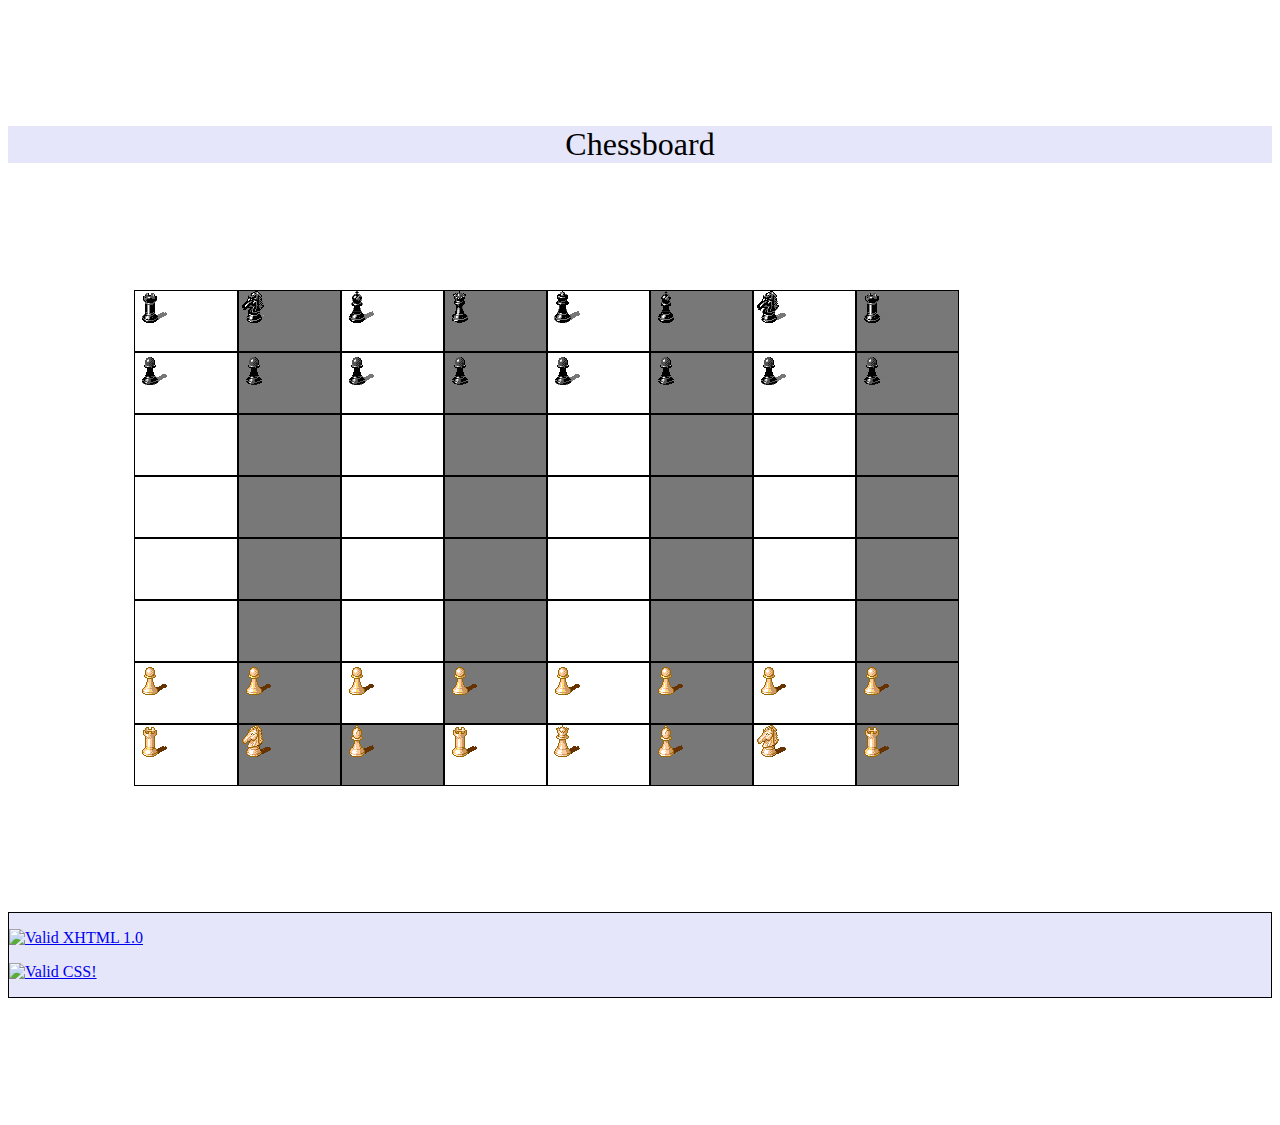
==== index.html @ 8af7bb93 "Update index.html" ====
<!DOCTYPE html>
 <html>
  
  <head>
    <meta charset="utf-8">
   
    <title>Artifact #2 :Create a Chessboard</title>
   
    <link rel="stylesheet" type="text/css" href="style.css">
    <link rel="stylesheet" media="screen" href="https://fontlibrary.org//face/charis" type="text/css"/>
   </head>
  
   <body>
    <h1>Chessboard</h1>
    
    <div id="container">
     
    <div class="row"> 
    <div class="white"><img src="black-castle.png" alt="black castle"></div> 
    <div class="black"><img src="black-knight.png" alt="black knight"></div> 
    <div class="white"><img src="black-bishop.png" alt="black bishop"></div> 
    <div class="black"><img src="black-queen.png" alt="black queen"></div> 
    <div class="white"><img src="black-king.png" alt="black king"></div> 
    <div class="black"><img src="black-bishop.png" alt="black bishop"></div> 
    <div class="white"><img src="black-knight.png" alt="black knight"></div> 
    <div class="black"><img src="black-castle.png" alt="black castle"></div> 
    </div>
    <div id="clear"> </div>
    
    <div class="row"> 
    <div class="white"><img src="black-pawn.png" alt="black pawn"></div> 
    <div class="black"><img src="black-pawn.png" alt="black pawn"></div> 
    <div class="white"><img src="black-pawn.png" alt="black pawn"></div> 
    <div class="black"><img src="black-pawn.png" alt="black pawn"></div> 
    <div class="white"><img src="black-pawn.png" alt="black pawn"></div> 
    <div class="black"><img src="black-pawn.png" alt="black pawn"></div> 
    <div class="white"><img src="black-pawn.png" alt="black pawn"></div> 
    <div class="black"><img src="black-pawn.png" alt="black pawn"></div> 
    </div>
    <div id="clear"> </div>
    
    <div class="row"> 
    <div class="white"></div> 
    <div class="black"></div> 
    <div class="white"></div> 
    <div class="black"></div> 
    <div class="white"></div> 
    <div class="black"></div> 
    <div class="white"></div> 
    <div class="black"></div> 
    </div>
    <div id="clear"> </div>
    
    <div class="row"> 
    <div class="white"></div> 
    <div class="black"></div> 
    <div class="white"></div> 
    <div class="black"></div> 
    <div class="white"></div> 
    <div class="black"></div> 
    <div class="white"></div> 
    <div class="black"></div> 
    </div>
    <div id="clear"> </div>
    
    <div class="row"> 
    <div class="white"></div> 
    <div class="black"></div> 
    <div class="white"></div> 
    <div class="black"></div> 
    <div class="white"></div> 
    <div class="black"></div> 
    <div class="white"></div> 
    <div class="black"></div> 
    </div>
    <div id="clear"> </div>
    
    <div class="row"> 
    <div class="white"></div> 
    <div class="black"></div> 
    <div class="white"></div> 
    <div class="black"></div> 
    <div class="white"></div> 
    <div class="black"></div> 
    <div class="white"></div> 
    <div class="black"></div> 
    </div>
    <div id="clear"> </div>
    
    <div class="row"> 
    <div class="white"><img src="gold-pawn.png" alt="gold pawn"></div> 
    <div class="black"><img src="gold-pawn.png" alt="gold pawn"></div> 
    <div class="white"><img src="gold-pawn.png" alt="gold pawn"></div> 
    <div class="black"><img src="gold-pawn.png" alt="gold pawn"></div> 
    <div class="white"><img src="gold-pawn.png" alt="gold pawn"></div> 
    <div class="black"><img src="gold-pawn.png" alt="gold pawn"></div> 
    <div class="white"><img src="gold-pawn.png" alt="gold pawn"></div> 
    <div class="black"><img src="gold-pawn.png" alt="gold pawn"></div> 
    </div>
    <div id="clear"> </div>
    
    <div class="row"> 
    <div class="white"><img src="gold-castle.png" alt="gold castle"></div> 
    <div class="black"><img src="gold-knight.png" alt="gold knight"></div> 
    <div class="black"><img src="gold-bishop.png" alt="gold bishop"></div> 
    <div class="white"><img src="gold-castle.png" alt="gold queen"></div>  
    <div class="white"><img src="gold-queen.png" alt="gold king"></div> 
    <div class="black"><img src="gold-bishop.png" alt="gold bishop"></div> 
    <div class="white"><img src="gold-knight.png" alt="gold knight"></div> 
    <div class="black"><img src="gold-castle.png" alt="gold castle"></div> 
    </div>
    <div id="clear"> </div>
     
    </div>
      
      <div id="footer">
      <p><a href="http://validator.w3.org/check?uri=referer" target="_blank"><img src="http://www.w3.org/Icons/valid-xhtml10" alt="Valid XHTML 1.0" height="31" width="88" /></a></p>
      <p><a href="http://jigsaw.w3.org/css-validator/check/referer" target="_blank"><img src="http://jigsaw.w3.org/css-validator/images/vcss-blue" alt="Valid CSS!"/></a></p>
      </div>
    
  </body>
  
 </html>
---- style.css ----
body {
background-image:url("https://images.pexels.com/photos/2387793/pexels-photo-2387793.jpeg?auto=compress&cs=tinysrgb&w=1260&h=750&dpr=1");
}

h1 {
     text-align:center;
     background-color:#E6E6FA;
     margin-top:10%;
     margin-bottom:10%;
     border:solid 1px
     font-family: 'CharisSILRegular';
     font-weight: normal;
     font-style:600%;}

     #container {
     margin-top:5%;
     margin-left:auto;
     margin-right:auto;
     margin-bottom:5%;}

     .row{
      position:relative;
      margin-left:10%;
      margin-right:10%;}

     .white{
      border: 1px solid black;
      width: 10%;
      height: 60px;
      background-color:white;
      float:left;
       }

      .black{
       border: 1px solid black;
       width: 10%;
       height: 60px;
       background-color:#787878;
       float:left;
       }

      #clear{
       clear:both;}


       #footer {
       border:solid 1px;
       background-color:#E6E6FA;
       margin-top:10%;
       margin-bottom:10%;
       }
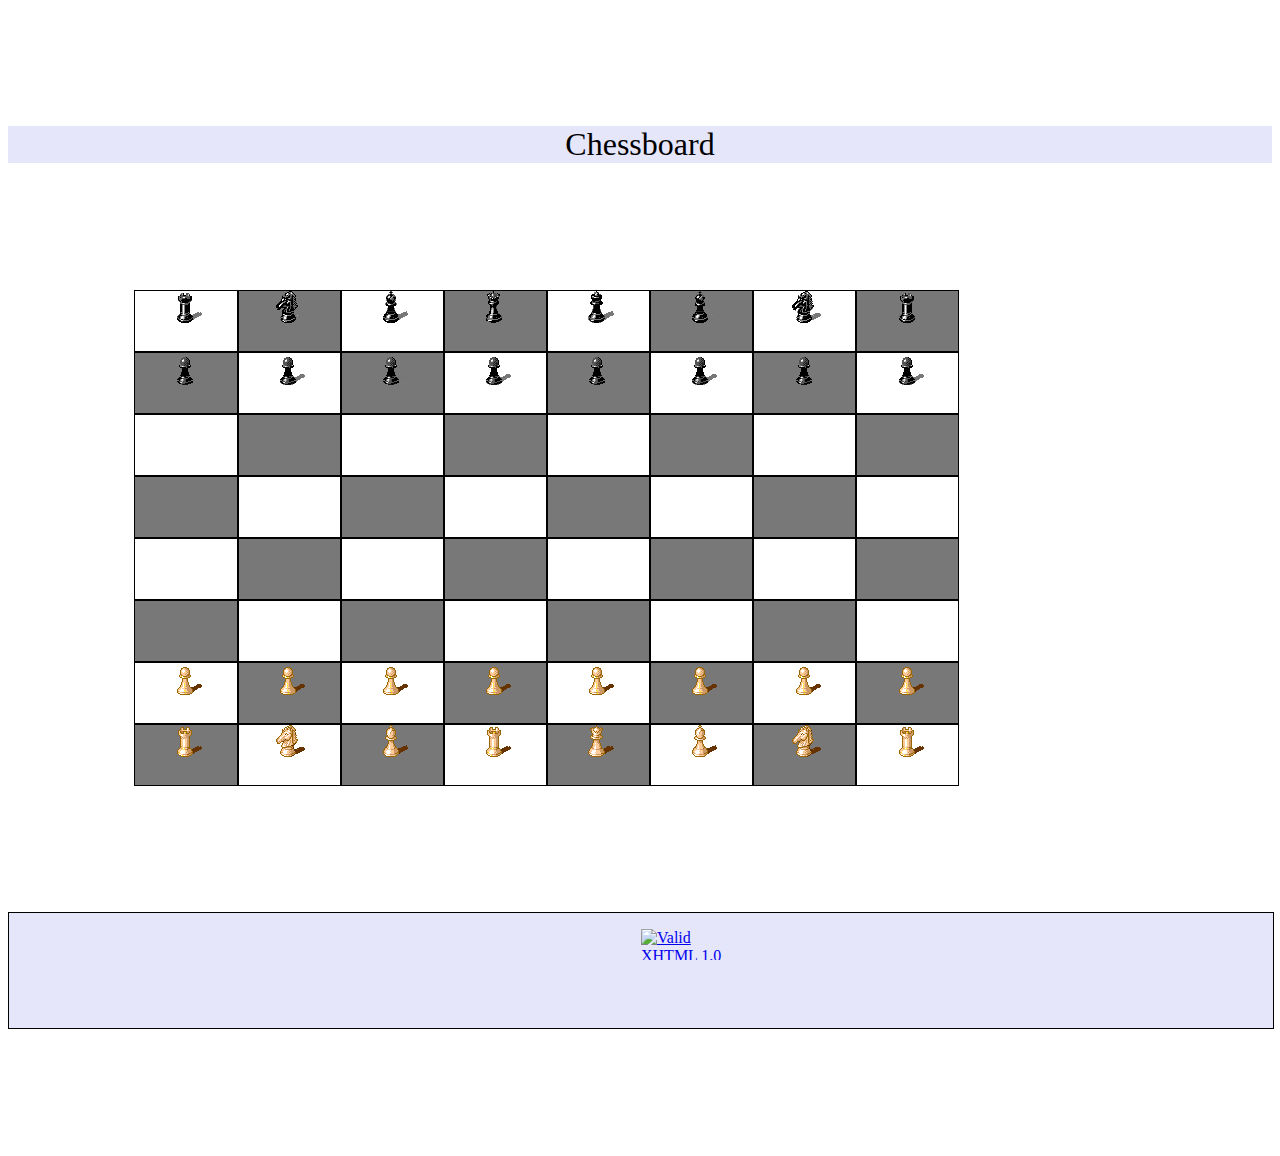
==== commit 07616c1d: "Update index.html" ====
--- a/index.html
+++ b/index.html
@@ -28,6 +28,7 @@
     <div id="clear"> </div>
     
     <div class="row"> 
+    <div class="black"><img src="black-pawn.png" alt="black pawn"></div> 
     <div class="white"><img src="black-pawn.png" alt="black pawn"></div> 
     <div class="black"><img src="black-pawn.png" alt="black pawn"></div> 
     <div class="white"><img src="black-pawn.png" alt="black pawn"></div> 
@@ -35,7 +36,6 @@
     <div class="white"><img src="black-pawn.png" alt="black pawn"></div> 
     <div class="black"><img src="black-pawn.png" alt="black pawn"></div> 
     <div class="white"><img src="black-pawn.png" alt="black pawn"></div> 
-    <div class="black"><img src="black-pawn.png" alt="black pawn"></div> 
     </div>
     <div id="clear"> </div>
     
@@ -52,6 +52,7 @@
     <div id="clear"> </div>
     
     <div class="row"> 
+    <div class="black"></div> 
     <div class="white"></div> 
     <div class="black"></div> 
     <div class="white"></div> 
@@ -59,7 +60,6 @@
     <div class="white"></div> 
     <div class="black"></div> 
     <div class="white"></div> 
-    <div class="black"></div> 
     </div>
     <div id="clear"> </div>
     
@@ -76,6 +76,7 @@
     <div id="clear"> </div>
     
     <div class="row"> 
+    <div class="black"></div> 
     <div class="white"></div> 
     <div class="black"></div> 
     <div class="white"></div> 
@@ -83,7 +84,6 @@
     <div class="white"></div> 
     <div class="black"></div> 
     <div class="white"></div> 
-    <div class="black"></div> 
     </div>
     <div id="clear"> </div>
     
@@ -100,14 +100,14 @@
     <div id="clear"> </div>
     
     <div class="row"> 
-    <div class="white"><img src="gold-castle.png" alt="gold castle"></div> 
-    <div class="black"><img src="gold-knight.png" alt="gold knight"></div> 
+    <div class="black"><img src="gold-castle.png" alt="gold castle"></div> 
+    <div class="white"><img src="gold-knight.png" alt="gold knight"></div> 
     <div class="black"><img src="gold-bishop.png" alt="gold bishop"></div> 
     <div class="white"><img src="gold-castle.png" alt="gold queen"></div>  
-    <div class="white"><img src="gold-queen.png" alt="gold king"></div> 
-    <div class="black"><img src="gold-bishop.png" alt="gold bishop"></div> 
-    <div class="white"><img src="gold-knight.png" alt="gold knight"></div> 
-    <div class="black"><img src="gold-castle.png" alt="gold castle"></div> 
+    <div class="black"><img src="gold-queen.png" alt="gold king"></div> 
+    <div class="white"><img src="gold-bishop.png" alt="gold bishop"></div> 
+    <div class="black"><img src="gold-knight.png" alt="gold knight"></div> 
+    <div class="white"><img src="gold-castle.png" alt="gold castle"></div> 
     </div>
     <div id="clear"> </div>
      
--- a/style.css
+++ b/style.css
@@ -13,10 +13,9 @@
      font-style:600%;}
 
      #container {
-     margin-top:5%;
+     align-content:center;
      margin-left:auto;
-     margin-right:auto;
-     margin-bottom:5%;}
+     margin-right:auto;}
 
      .row{
       position:relative;
@@ -42,10 +41,17 @@
       #clear{
        clear:both;}
 
+       img {
+       display: block;
+       margin-left:auto;
+       margin-right:auto;
+       }
+
 
        #footer {
        border:solid 1px;
        background-color:#E6E6FA;
        margin-top:10%;
        margin-bottom:10%;
-       }
+       padding-left:50%;
+       padding-right:50%;}
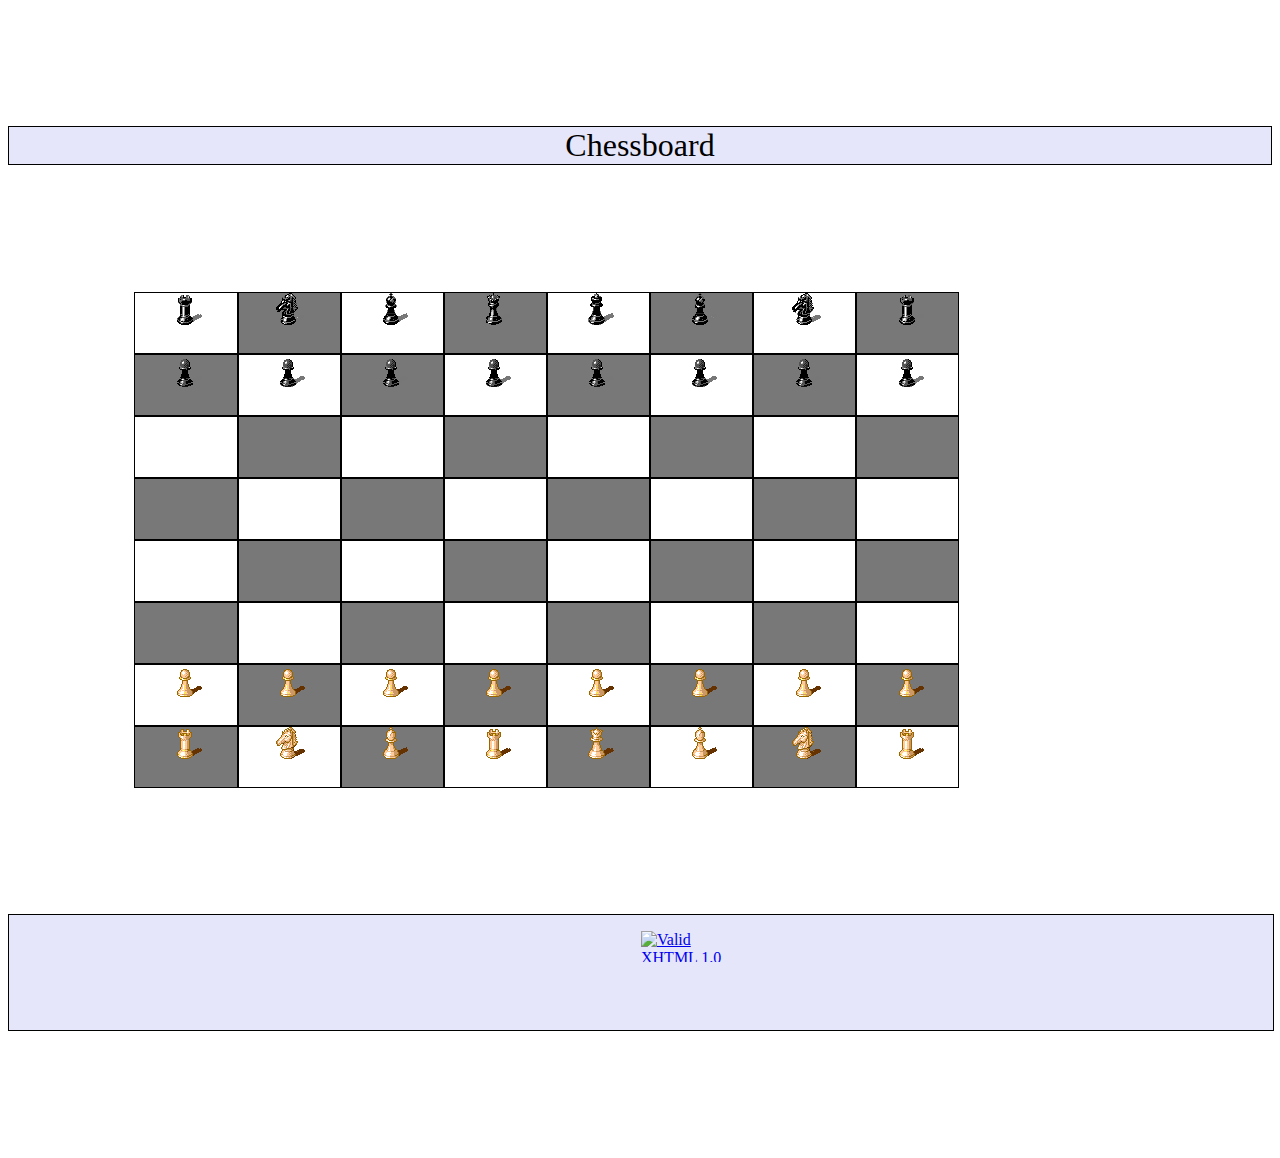
==== commit 45452fd2: "Update index.html" ====
--- a/index.html
+++ b/index.html
@@ -1,5 +1,5 @@
 <!DOCTYPE html>
- <html>
+ <html lang="en">
   
   <head>
     <meta charset="utf-8">
@@ -7,7 +7,7 @@
     <title>Artifact #2 :Create a Chessboard</title>
    
     <link rel="stylesheet" type="text/css" href="style.css">
-    <link rel="stylesheet" media="screen" href="https://fontlibrary.org//face/charis" type="text/css"/>
+    <link rel="stylesheet" media="screen" href="https://fontlibrary.org//face/charis" type="text/css">
    </head>
   
    <body>
@@ -114,8 +114,8 @@
     </div>
       
       <div id="footer">
-      <p><a href="http://validator.w3.org/check?uri=referer" target="_blank"><img src="http://www.w3.org/Icons/valid-xhtml10" alt="Valid XHTML 1.0" height="31" width="88" /></a></p>
-      <p><a href="http://jigsaw.w3.org/css-validator/check/referer" target="_blank"><img src="http://jigsaw.w3.org/css-validator/images/vcss-blue" alt="Valid CSS!"/></a></p>
+      <p><a href="http://validator.w3.org/check?uri=referer" target="_blank"><img src="http://www.w3.org/Icons/valid-xhtml10" alt="Valid XHTML 1.0" height="31" width="88"></a></p>
+      <p><a href="http://jigsaw.w3.org/css-validator/check/referer" target="_blank"><img src="http://jigsaw.w3.org/css-validator/images/vcss-blue" alt="Valid CSS!"></a></p>
       </div>
     
   </body>
--- a/style.css
+++ b/style.css
@@ -7,10 +7,10 @@
      background-color:#E6E6FA;
      margin-top:10%;
      margin-bottom:10%;
-     border:solid 1px
+     border:solid 1px;
      font-family: 'CharisSILRegular';
      font-weight: normal;
-     font-style:600%;}
+     font-style: normal;}
 
      #container {
      align-content:center;
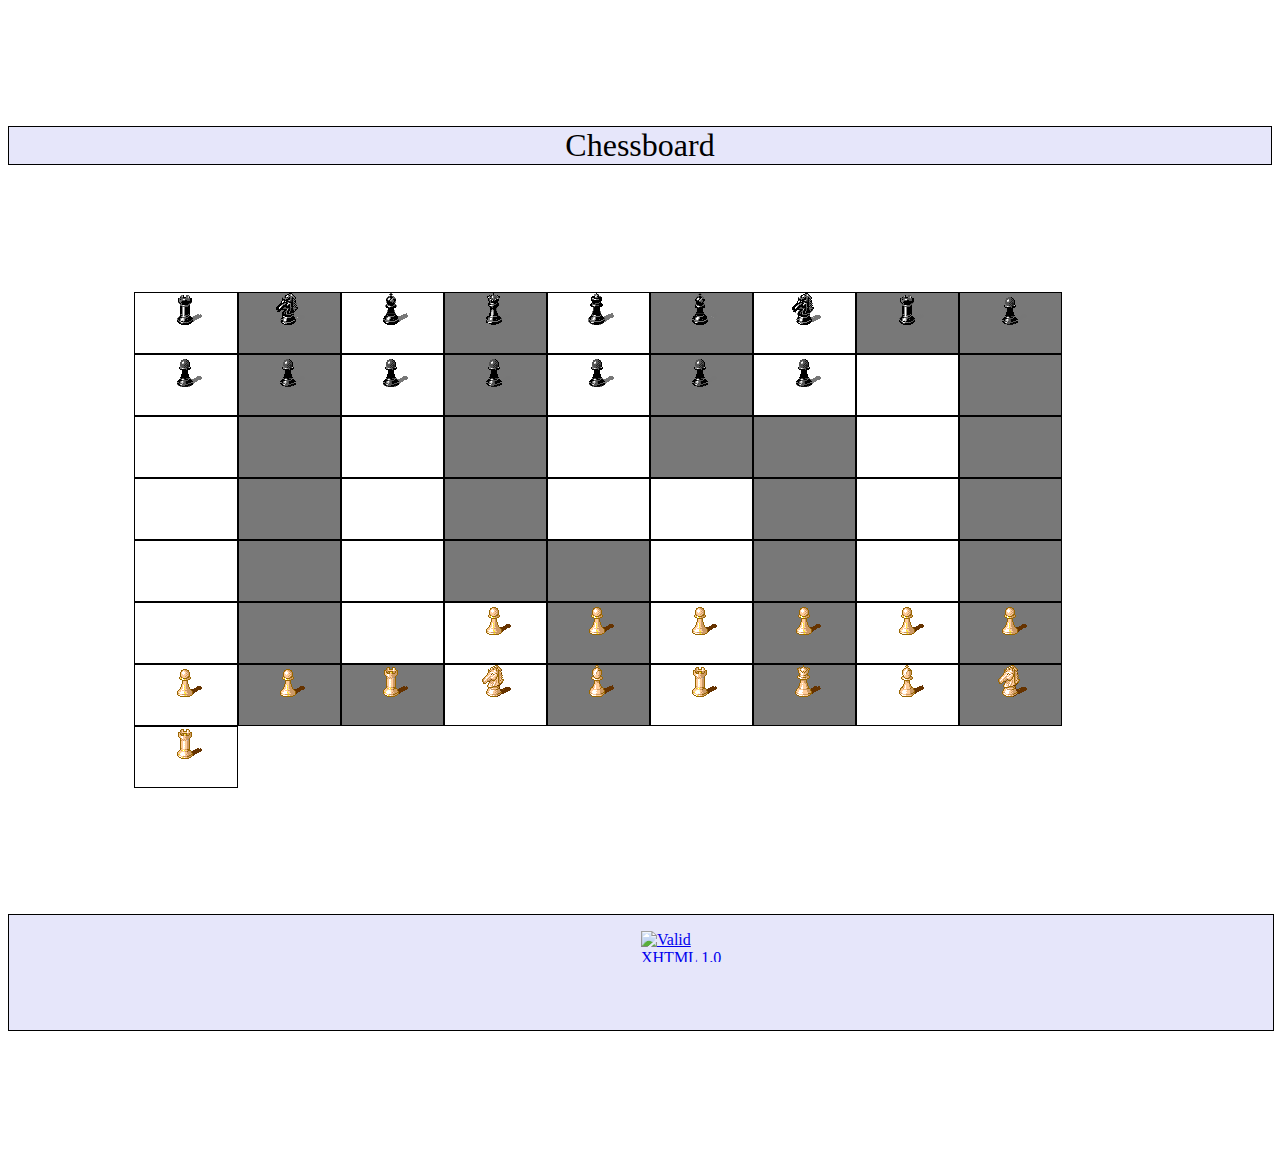
==== commit ea84572d: "Update index.html" ====
--- a/index.html
+++ b/index.html
@@ -25,7 +25,7 @@
     <div class="white"><img src="black-knight.png" alt="black knight"></div> 
     <div class="black"><img src="black-castle.png" alt="black castle"></div> 
     </div>
-    <div id="clear"> </div>
+    <div class="clear"> </div>
     
     <div class="row"> 
     <div class="black"><img src="black-pawn.png" alt="black pawn"></div> 
@@ -37,7 +37,7 @@
     <div class="black"><img src="black-pawn.png" alt="black pawn"></div> 
     <div class="white"><img src="black-pawn.png" alt="black pawn"></div> 
     </div>
-    <div id="clear"> </div>
+    <div class="clear"> </div>
     
     <div class="row"> 
     <div class="white"></div> 
@@ -49,7 +49,7 @@
     <div class="white"></div> 
     <div class="black"></div> 
     </div>
-    <div id="clear"> </div>
+    <div class="clear"> </div>
     
     <div class="row"> 
     <div class="black"></div> 
@@ -61,7 +61,7 @@
     <div class="black"></div> 
     <div class="white"></div> 
     </div>
-    <div id="clear"> </div>
+    <div class="clear"> </div>
     
     <div class="row"> 
     <div class="white"></div> 
@@ -73,7 +73,7 @@
     <div class="white"></div> 
     <div class="black"></div> 
     </div>
-    <div id="clear"> </div>
+    <div class="clear"> </div>
     
     <div class="row"> 
     <div class="black"></div> 
@@ -85,7 +85,7 @@
     <div class="black"></div> 
     <div class="white"></div> 
     </div>
-    <div id="clear"> </div>
+    <div class="clear"> </div>
     
     <div class="row"> 
     <div class="white"><img src="gold-pawn.png" alt="gold pawn"></div> 
@@ -97,7 +97,7 @@
     <div class="white"><img src="gold-pawn.png" alt="gold pawn"></div> 
     <div class="black"><img src="gold-pawn.png" alt="gold pawn"></div> 
     </div>
-    <div id="clear"> </div>
+    <div class="clear"> </div>
     
     <div class="row"> 
     <div class="black"><img src="gold-castle.png" alt="gold castle"></div> 
@@ -109,7 +109,7 @@
     <div class="black"><img src="gold-knight.png" alt="gold knight"></div> 
     <div class="white"><img src="gold-castle.png" alt="gold castle"></div> 
     </div>
-    <div id="clear"> </div>
+    <div class="clear"> </div>
      
     </div>
       
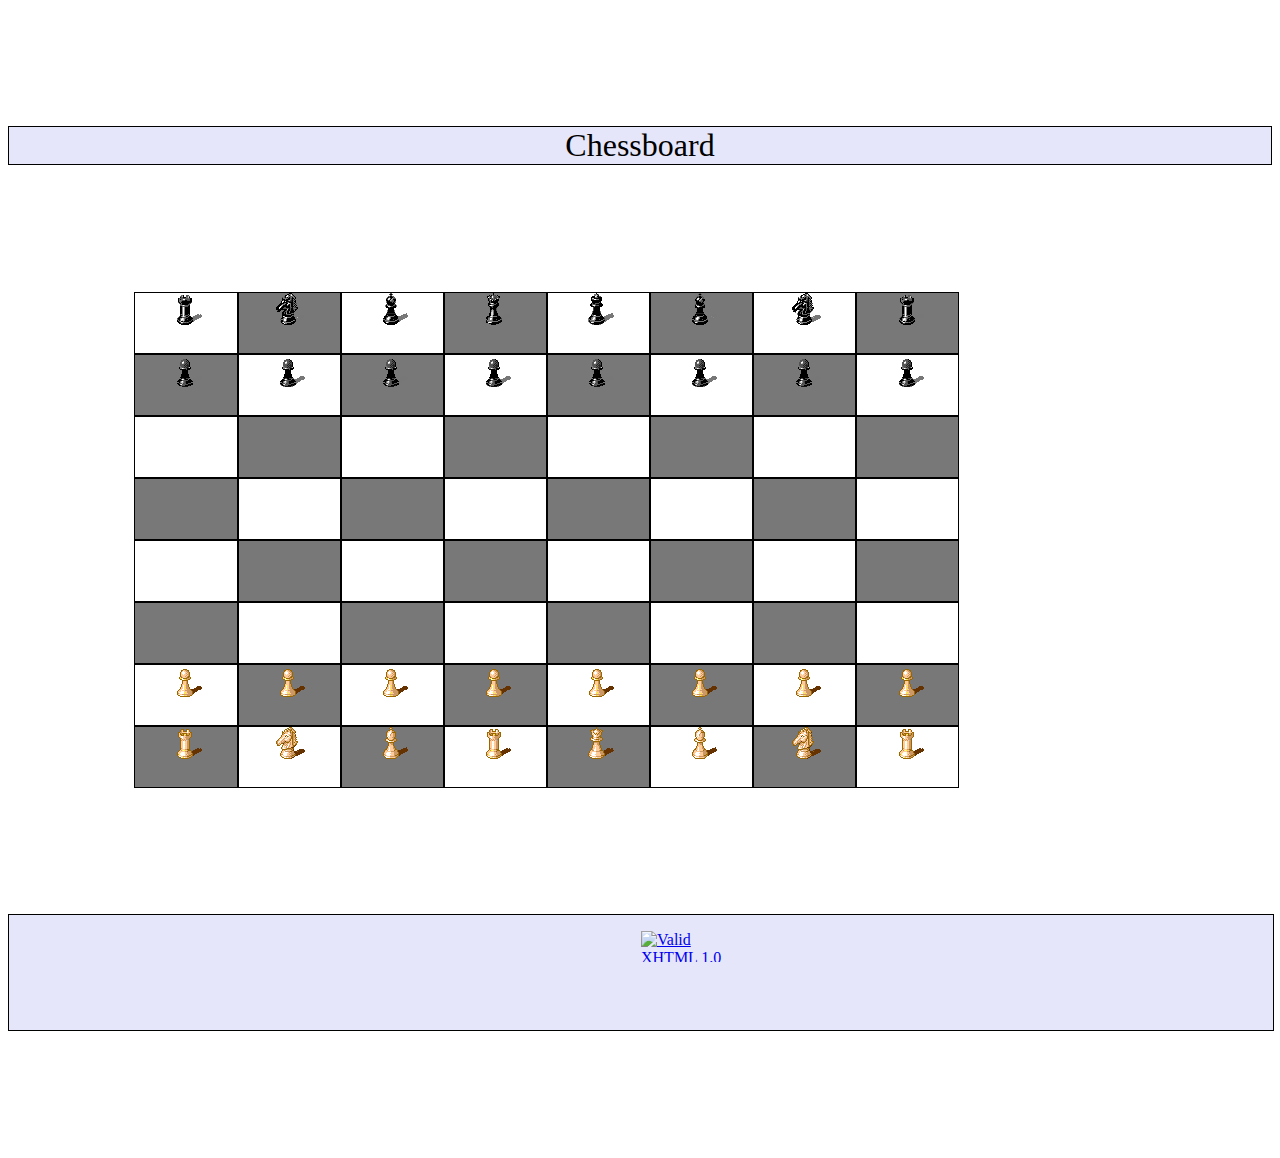
==== commit 507b779c: "Update index.html" ====
--- a/index.html
+++ b/index.html
@@ -25,7 +25,7 @@
     <div class="white"><img src="black-knight.png" alt="black knight"></div> 
     <div class="black"><img src="black-castle.png" alt="black castle"></div> 
     </div>
-    <div class="clear"> </div>
+    <div id="clear"> </div>
     
     <div class="row"> 
     <div class="black"><img src="black-pawn.png" alt="black pawn"></div> 
@@ -37,7 +37,7 @@
     <div class="black"><img src="black-pawn.png" alt="black pawn"></div> 
     <div class="white"><img src="black-pawn.png" alt="black pawn"></div> 
     </div>
-    <div class="clear"> </div>
+    <div id="clear"> </div>
     
     <div class="row"> 
     <div class="white"></div> 
@@ -49,7 +49,7 @@
     <div class="white"></div> 
     <div class="black"></div> 
     </div>
-    <div class="clear"> </div>
+    <div id="clear"> </div>
     
     <div class="row"> 
     <div class="black"></div> 
@@ -61,7 +61,7 @@
     <div class="black"></div> 
     <div class="white"></div> 
     </div>
-    <div class="clear"> </div>
+    <div id="clear"> </div>
     
     <div class="row"> 
     <div class="white"></div> 
@@ -73,7 +73,7 @@
     <div class="white"></div> 
     <div class="black"></div> 
     </div>
-    <div class="clear"> </div>
+    <div id="clear"> </div>
     
     <div class="row"> 
     <div class="black"></div> 
@@ -85,7 +85,7 @@
     <div class="black"></div> 
     <div class="white"></div> 
     </div>
-    <div class="clear"> </div>
+    <div id="clear"> </div>
     
     <div class="row"> 
     <div class="white"><img src="gold-pawn.png" alt="gold pawn"></div> 
@@ -97,7 +97,7 @@
     <div class="white"><img src="gold-pawn.png" alt="gold pawn"></div> 
     <div class="black"><img src="gold-pawn.png" alt="gold pawn"></div> 
     </div>
-    <div class="clear"> </div>
+    <div id="clear"> </div>
     
     <div class="row"> 
     <div class="black"><img src="gold-castle.png" alt="gold castle"></div> 
@@ -109,7 +109,7 @@
     <div class="black"><img src="gold-knight.png" alt="gold knight"></div> 
     <div class="white"><img src="gold-castle.png" alt="gold castle"></div> 
     </div>
-    <div class="clear"> </div>
+    <div id="clear"> </div>
      
     </div>
       
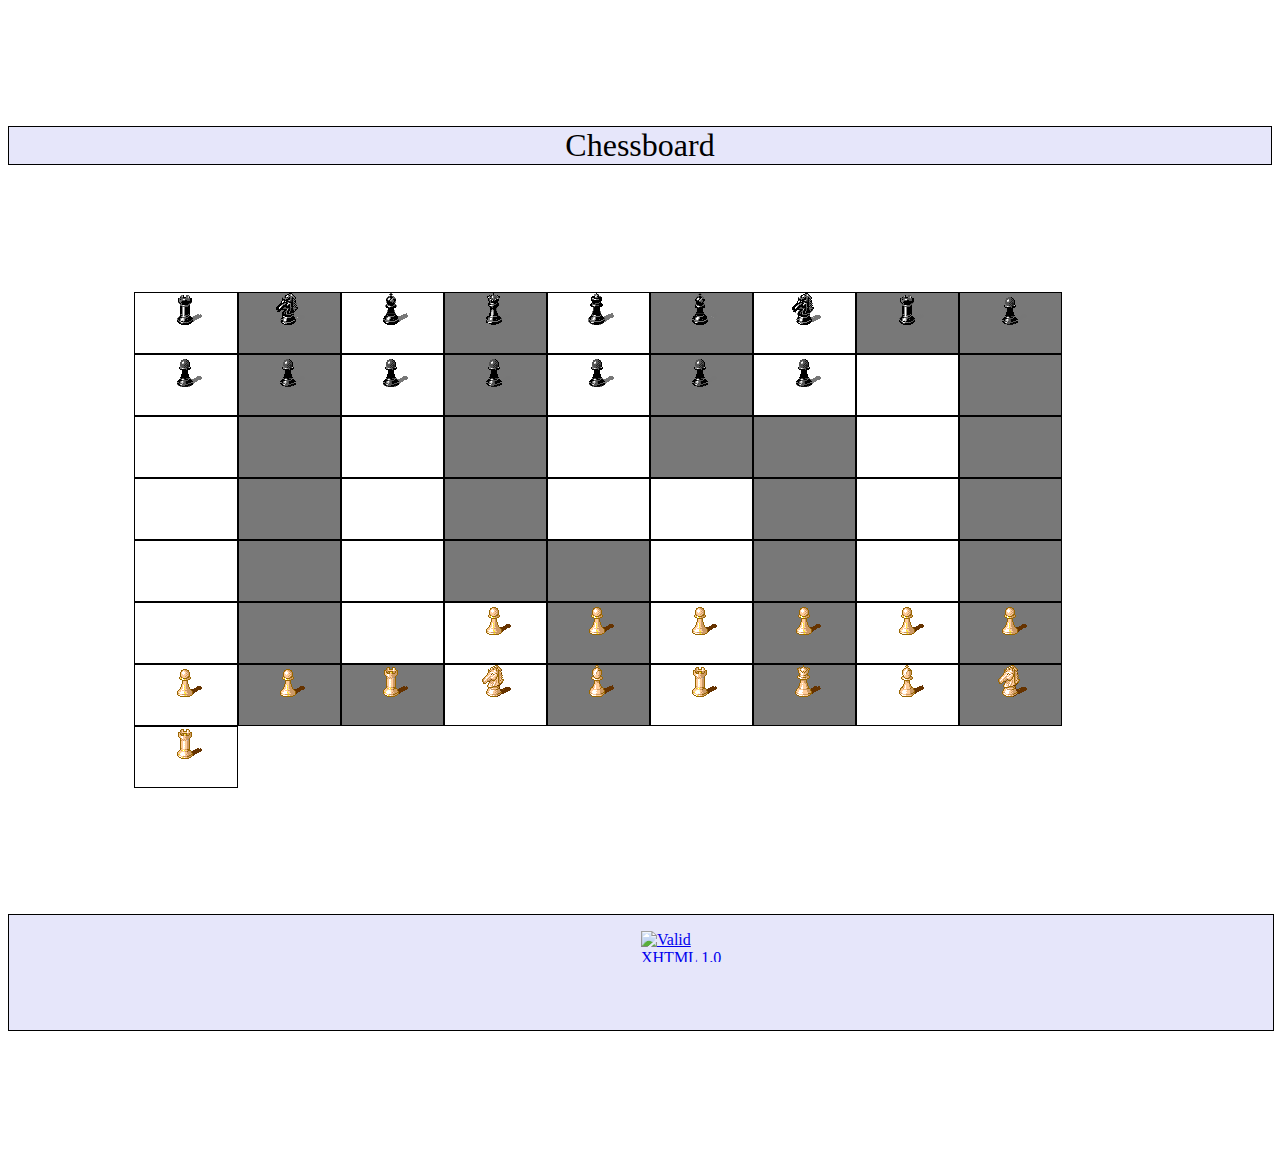
==== commit aafca85e: "Update index.html" ====
--- a/index.html
+++ b/index.html
@@ -25,7 +25,7 @@
     <div class="white"><img src="black-knight.png" alt="black knight"></div> 
     <div class="black"><img src="black-castle.png" alt="black castle"></div> 
     </div>
-    <div id="clear"> </div>
+    <div class="clear"> </div>
     
     <div class="row"> 
     <div class="black"><img src="black-pawn.png" alt="black pawn"></div> 
@@ -37,7 +37,7 @@
     <div class="black"><img src="black-pawn.png" alt="black pawn"></div> 
     <div class="white"><img src="black-pawn.png" alt="black pawn"></div> 
     </div>
-    <div id="clear"> </div>
+    <div class="clear"> </div>
     
     <div class="row"> 
     <div class="white"></div> 
@@ -49,7 +49,7 @@
     <div class="white"></div> 
     <div class="black"></div> 
     </div>
-    <div id="clear"> </div>
+    <div class="clear"> </div>
     
     <div class="row"> 
     <div class="black"></div> 
@@ -61,7 +61,7 @@
     <div class="black"></div> 
     <div class="white"></div> 
     </div>
-    <div id="clear"> </div>
+    <div class="clear"> </div>
     
     <div class="row"> 
     <div class="white"></div> 
@@ -73,7 +73,7 @@
     <div class="white"></div> 
     <div class="black"></div> 
     </div>
-    <div id="clear"> </div>
+    <div class="clear"> </div>
     
     <div class="row"> 
     <div class="black"></div> 
@@ -85,7 +85,7 @@
     <div class="black"></div> 
     <div class="white"></div> 
     </div>
-    <div id="clear"> </div>
+    <div class="clear"> </div>
     
     <div class="row"> 
     <div class="white"><img src="gold-pawn.png" alt="gold pawn"></div> 
@@ -97,7 +97,7 @@
     <div class="white"><img src="gold-pawn.png" alt="gold pawn"></div> 
     <div class="black"><img src="gold-pawn.png" alt="gold pawn"></div> 
     </div>
-    <div id="clear"> </div>
+    <div class="clear"> </div>
     
     <div class="row"> 
     <div class="black"><img src="gold-castle.png" alt="gold castle"></div> 
@@ -109,7 +109,7 @@
     <div class="black"><img src="gold-knight.png" alt="gold knight"></div> 
     <div class="white"><img src="gold-castle.png" alt="gold castle"></div> 
     </div>
-    <div id="clear"> </div>
+    <div class="clear"> </div>
      
     </div>
       
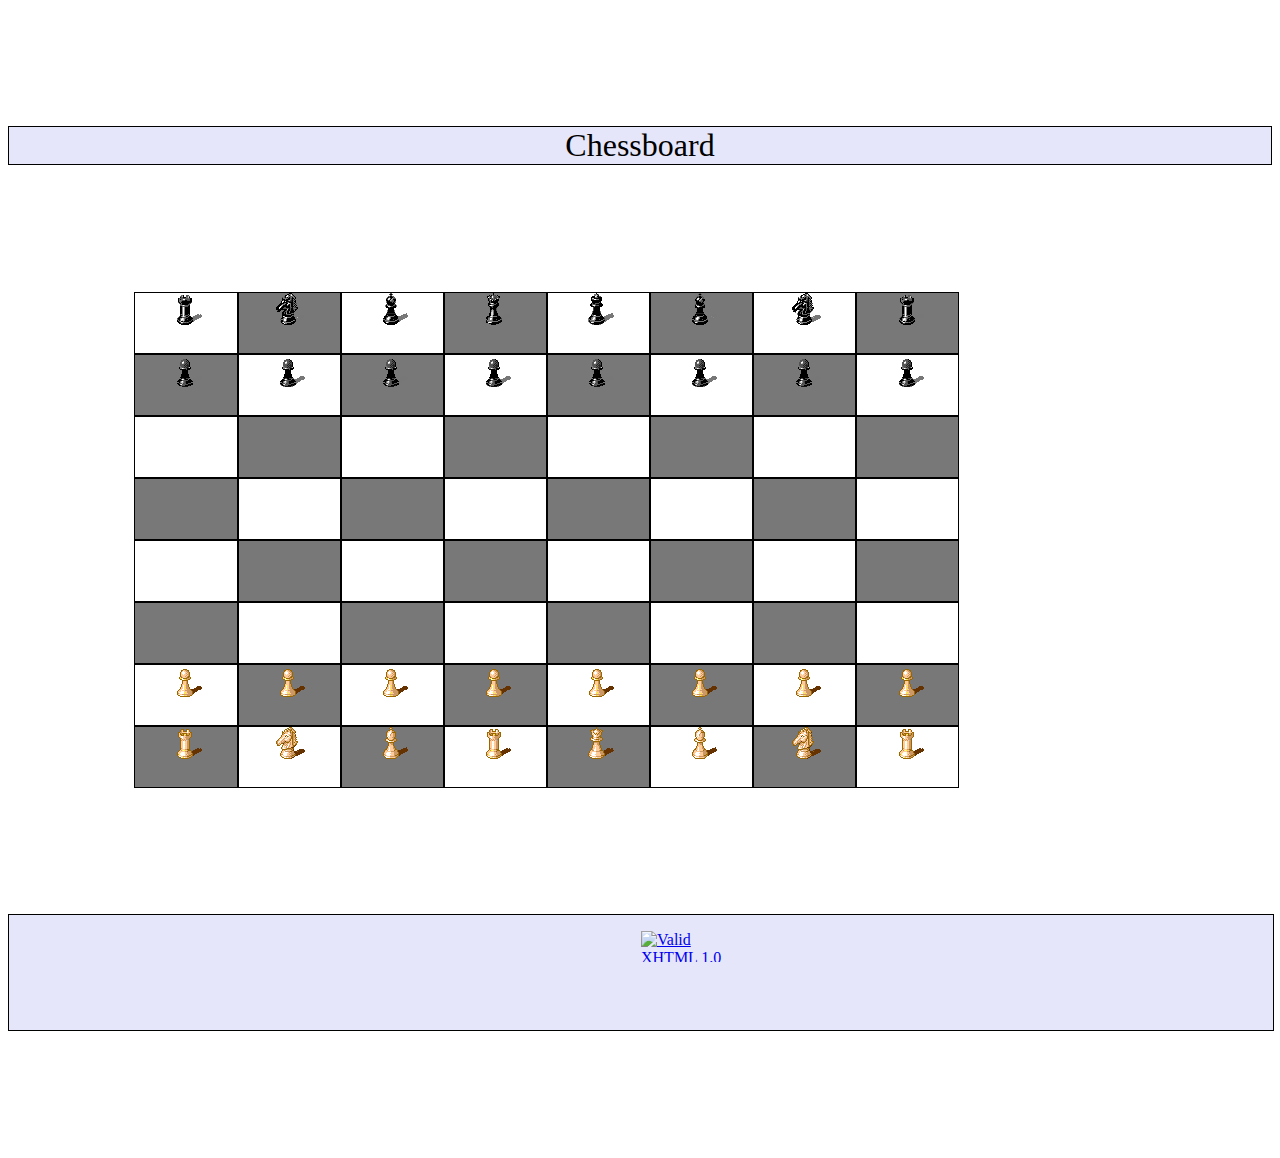
==== commit 99b1103d: "Update index.html" ====
--- a/index.html
+++ b/index.html
@@ -25,7 +25,7 @@
     <div class="white"><img src="black-knight.png" alt="black knight"></div> 
     <div class="black"><img src="black-castle.png" alt="black castle"></div> 
     </div>
-    <div class="clear"> </div>
+    <div id="clear"> </div>
     
     <div class="row"> 
     <div class="black"><img src="black-pawn.png" alt="black pawn"></div> 
@@ -37,7 +37,7 @@
     <div class="black"><img src="black-pawn.png" alt="black pawn"></div> 
     <div class="white"><img src="black-pawn.png" alt="black pawn"></div> 
     </div>
-    <div class="clear"> </div>
+    <div id="clear"> </div>
     
     <div class="row"> 
     <div class="white"></div> 
@@ -49,7 +49,7 @@
     <div class="white"></div> 
     <div class="black"></div> 
     </div>
-    <div class="clear"> </div>
+    <div id="clear"> </div>
     
     <div class="row"> 
     <div class="black"></div> 
@@ -61,7 +61,7 @@
     <div class="black"></div> 
     <div class="white"></div> 
     </div>
-    <div class="clear"> </div>
+    <div id="clear"> </div>
     
     <div class="row"> 
     <div class="white"></div> 
@@ -73,7 +73,7 @@
     <div class="white"></div> 
     <div class="black"></div> 
     </div>
-    <div class="clear"> </div>
+    <div id="clear"> </div>
     
     <div class="row"> 
     <div class="black"></div> 
@@ -85,7 +85,7 @@
     <div class="black"></div> 
     <div class="white"></div> 
     </div>
-    <div class="clear"> </div>
+    <div id="clear"> </div>
     
     <div class="row"> 
     <div class="white"><img src="gold-pawn.png" alt="gold pawn"></div> 
@@ -97,7 +97,7 @@
     <div class="white"><img src="gold-pawn.png" alt="gold pawn"></div> 
     <div class="black"><img src="gold-pawn.png" alt="gold pawn"></div> 
     </div>
-    <div class="clear"> </div>
+    <div id="clear"> </div>
     
     <div class="row"> 
     <div class="black"><img src="gold-castle.png" alt="gold castle"></div> 
@@ -109,7 +109,7 @@
     <div class="black"><img src="gold-knight.png" alt="gold knight"></div> 
     <div class="white"><img src="gold-castle.png" alt="gold castle"></div> 
     </div>
-    <div class="clear"> </div>
+    <div id="clear"> </div>
      
     </div>
       
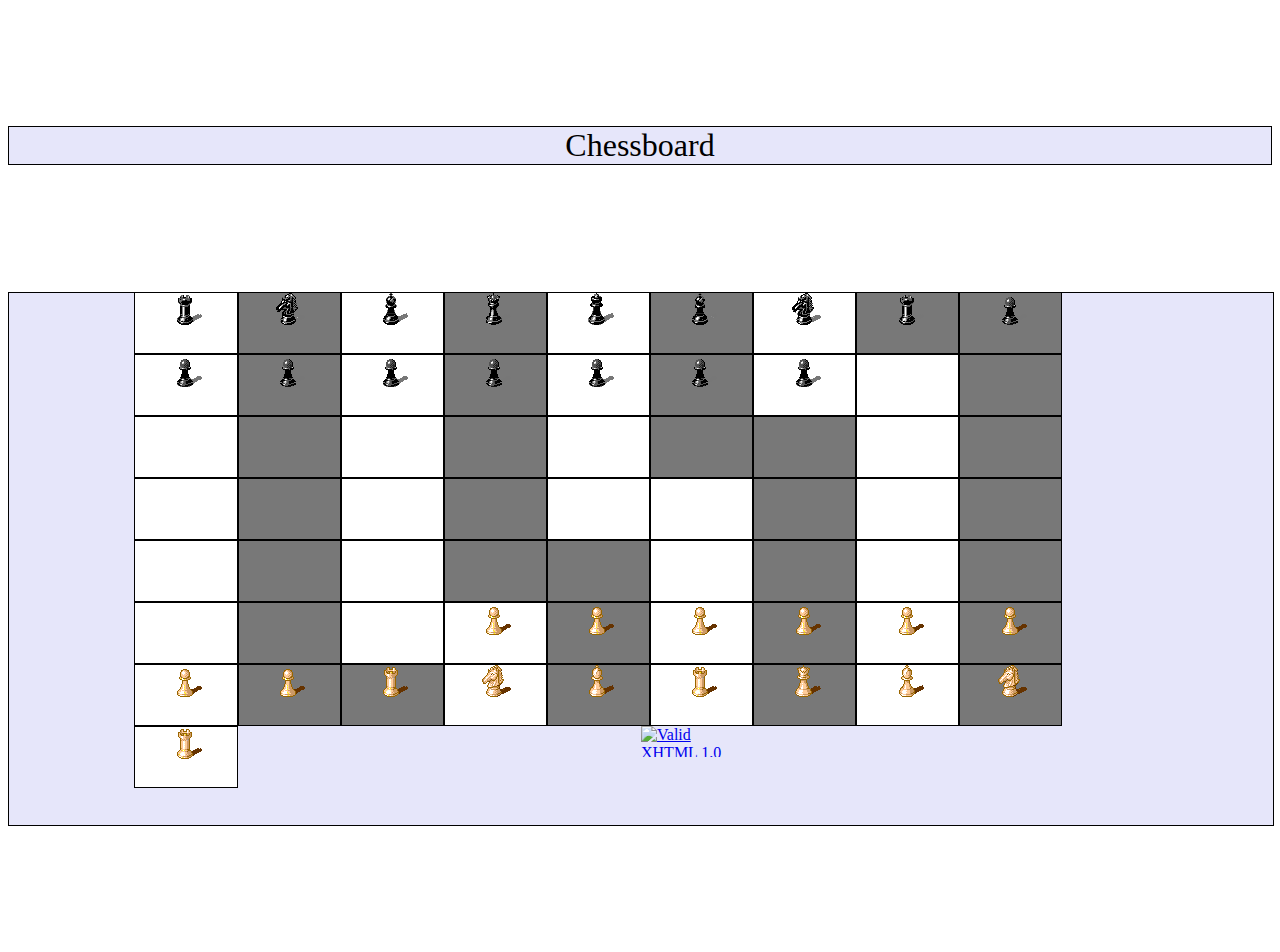
==== commit b274524b: "Update index.html" ====
--- a/index.html
+++ b/index.html
@@ -25,7 +25,7 @@
     <div class="white"><img src="black-knight.png" alt="black knight"></div> 
     <div class="black"><img src="black-castle.png" alt="black castle"></div> 
     </div>
-    <div id="clear"> </div>
+    <div class="clear"> </div>
     
     <div class="row"> 
     <div class="black"><img src="black-pawn.png" alt="black pawn"></div> 
@@ -37,7 +37,7 @@
     <div class="black"><img src="black-pawn.png" alt="black pawn"></div> 
     <div class="white"><img src="black-pawn.png" alt="black pawn"></div> 
     </div>
-    <div id="clear"> </div>
+    <div class="clear"> </div>
     
     <div class="row"> 
     <div class="white"></div> 
@@ -49,7 +49,7 @@
     <div class="white"></div> 
     <div class="black"></div> 
     </div>
-    <div id="clear"> </div>
+    <div class="clear"> </div>
     
     <div class="row"> 
     <div class="black"></div> 
@@ -61,7 +61,7 @@
     <div class="black"></div> 
     <div class="white"></div> 
     </div>
-    <div id="clear"> </div>
+    <div class="clear"> </div>
     
     <div class="row"> 
     <div class="white"></div> 
@@ -73,7 +73,7 @@
     <div class="white"></div> 
     <div class="black"></div> 
     </div>
-    <div id="clear"> </div>
+    <div class="clear"> </div>
     
     <div class="row"> 
     <div class="black"></div> 
@@ -85,7 +85,7 @@
     <div class="black"></div> 
     <div class="white"></div> 
     </div>
-    <div id="clear"> </div>
+    <div class="clear"> </div>
     
     <div class="row"> 
     <div class="white"><img src="gold-pawn.png" alt="gold pawn"></div> 
@@ -97,7 +97,7 @@
     <div class="white"><img src="gold-pawn.png" alt="gold pawn"></div> 
     <div class="black"><img src="gold-pawn.png" alt="gold pawn"></div> 
     </div>
-    <div id="clear"> </div>
+    <div class="clear"> </div>
     
     <div class="row"> 
     <div class="black"><img src="gold-castle.png" alt="gold castle"></div> 
@@ -109,7 +109,7 @@
     <div class="black"><img src="gold-knight.png" alt="gold knight"></div> 
     <div class="white"><img src="gold-castle.png" alt="gold castle"></div> 
     </div>
-    <div id="clear"> </div>
+    <div class="clear"> </div>
      
     </div>
       
--- a/style.css
+++ b/style.css
@@ -13,12 +13,10 @@
      font-style: normal;}
 
      #container {
-     align-content:center;
      margin-left:auto;
      margin-right:auto;}
 
      .row{
-      position:relative;
       margin-left:10%;
       margin-right:10%;}
 
